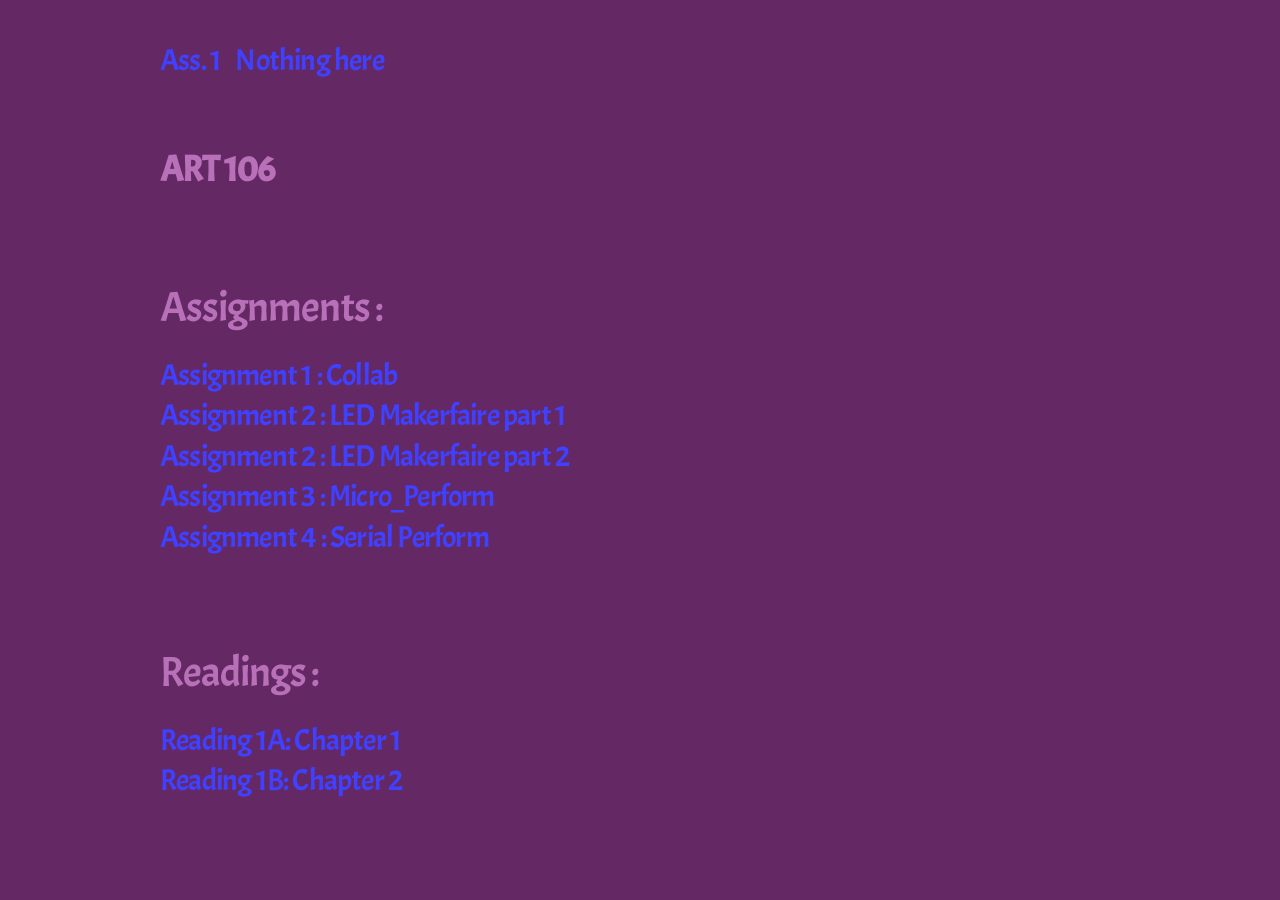
==== art-106/index.html @ c0d26175 "full page setup" ====
<!DOCTYPE html>
<html lang="en">

<head>

  <!-- Basic Page Needs –––––––––––––––––––––––––––––––––––––––––– -->
  <meta charset="utf-8">
  <title>ART 106</title>
  <meta name="description" content="">
  <meta name="author" content="">

  <!-- Mobile Specific Metas ––––––––––––––––––––––––––––––––––––– -->
  <meta name="viewport" content="width=device-width, initial-scale=1">

  <!-- FONT ––––––––––––––––––––––––––––––––––––––––------–––––––– -->
  <link href="//fonts.googleapis.com/css?family=Acme:400,300,600" rel="stylesheet" type="text/css">

  <!-- CSS & JS –––––––––––––––––––––––––––––––––––––––––––––––––– -->
  <script type="text/javascript" src="http://ajax.googleapis.com/ajax/libs/jquery/1.9.0/jquery.min.js"></script>
  <script type="text/javascript" src="css/overlaypopup.js"> </script>
  <link rel="stylesheet" href="css/normalize.css">
  <link rel="stylesheet" href="css/skeleton.css">
  <link rel="stylesheet" href="css/custom.css">

  <!-- Favicon –––––––––––––––––––––––––––––––––––––––––––––––––– -->
  <link rel="icon" type="image/png" href="images/IBG_Icon.png">

</head>

<body>
  <nav class="navbar">
    <div class="container nav_pad">
      <ul><b>
          <h4>
            <li><a class="navbar-link" href="p1.html">Ass. 1</a></li>
            <li><a class="navbar-link" href="pN.html"> Nothing here</a></li>
          </h4>
        </b></ul>
    </div>
  </nav>

  <div class="container">

    <div class="row section">
      <header id="header" class="twelve columns">
        <h3><b>ART 106</b></h3>
      </header>
    </div>


    <!-- NOTE!: For each row section make sure your column divs add up to 12. so 4+8, 6+6, 2+10, etc.-->
    <!-- Start Row //// -->

    <div class="row section">

      <h2>Assignments :</h2>
      <h4>

        <a href="a1.html">Assignment 1 : Collab</a><br>
        <a href="a2-1.html">Assignment 2 : LED Makerfaire part 1</a><br>
        <a href="a2-2.html">Assignment 2 : LED Makerfaire part 2</a><br>
        <a href="a3.html">Assignment 3 : Micro_Perform</a><br>
        <a href="a4.html">Assignment 4 : Serial Perform</a>

      </h4>

    </div>

    <div class="row section">

      <h2>Readings :</h2>
      <h4>

        <a href="r1a.html">Reading 1A: Chapter 1</a><br>
        <a href="r1b.html">Reading 1B: Chapter 2</a>

      </h4>
    </div>

  </div>

  <!--////  End of row section-->

  </div>

  </div>










</body>

</html>
---- art-106/css/skeleton.css ----
/*
* Skeleton V2.0.4
* Copyright 2014, Dave Gamache
* www.getskeleton.com
* Free to use under the MIT license.
* http://www.opensource.org/licenses/mit-license.php
* 12/29/2014
*/


/* Table of contents
––––––––––––––––––––––––––––––––––––––––––––––––––
- Grid
- Base Styles
- Typography
- Links
- Buttons
- Forms
- Lists
- Code
- Tables
- Spacing
- Utilities
- Clearing
- Media Queries
*/


/* Grid
–––––––––––––––––––––––––––––––––––––––––––––––––– */
.container {
  position: relative;
  width: 100%;
  max-width: 960px;
  margin: 0 auto;
  padding: 0 20px;
  box-sizing: border-box; }
.column,
.columns {
  width: 100%;
  float: left;
  box-sizing: border-box; }

/* For devices larger than 400px */
@media (min-width: 400px) {
  .container {
    width: 85%;
    padding: 0; }
}

/* For devices larger than 550px */
@media (min-width: 550px) {
  .container {
    width: 80%; }
  .column,
  .columns {
    margin-left: 4%; }
  .column:first-child,
  .columns:first-child {
    margin-left: 0; }

  .one.column,
  .one.columns                    { width: 4.66666666667%; }
  .two.columns                    { width: 13.3333333333%; }
  .three.columns                  { width: 22%;            }
  .four.columns                   { width: 30.6666666667%; }
  .five.columns                   { width: 39.3333333333%; }
  .six.columns                    { width: 48%;            }
  .seven.columns                  { width: 56.6666666667%; }
  .eight.columns                  { width: 65.3333333333%; }
  .nine.columns                   { width: 74.0%;          }
  .ten.columns                    { width: 82.6666666667%; }
  .eleven.columns                 { width: 91.3333333333%; }
  .twelve.columns                 { width: 100%; margin-left: 0; }

  .one-third.column               { width: 30.6666666667%; }
  .two-thirds.column              { width: 65.3333333333%; }

  .one-half.column                { width: 48%; }

  /* Offsets */
  .offset-by-one.column,
  .offset-by-one.columns          { margin-left: 8.66666666667%; }
  .offset-by-two.column,
  .offset-by-two.columns          { margin-left: 17.3333333333%; }
  .offset-by-three.column,
  .offset-by-three.columns        { margin-left: 26%;            }
  .offset-by-four.column,
  .offset-by-four.columns         { margin-left: 34.6666666667%; }
  .offset-by-five.column,
  .offset-by-five.columns         { margin-left: 43.3333333333%; }
  .offset-by-six.column,
  .offset-by-six.columns          { margin-left: 52%;            }
  .offset-by-seven.column,
  .offset-by-seven.columns        { margin-left: 60.6666666667%; }
  .offset-by-eight.column,
  .offset-by-eight.columns        { margin-left: 69.3333333333%; }
  .offset-by-nine.column,
  .offset-by-nine.columns         { margin-left: 78.0%;          }
  .offset-by-ten.column,
  .offset-by-ten.columns          { margin-left: 86.6666666667%; }
  .offset-by-eleven.column,
  .offset-by-eleven.columns       { margin-left: 95.3333333333%; }

  .offset-by-one-third.column,
  .offset-by-one-third.columns    { margin-left: 34.6666666667%; }
  .offset-by-two-thirds.column,
  .offset-by-two-thirds.columns   { margin-left: 69.3333333333%; }

  .offset-by-one-half.column,
  .offset-by-one-half.columns     { margin-left: 52%; }

}


/* Base Styles
–––––––––––––––––––––––––––––––––––––––––––––––––– */
/* NOTE
html is set to 62.5% so that all the REM measurements throughout Skeleton
are based on 10px sizing. So basically 1.5rem = 15px :) */
html {
  font-size: 62.5%; }
body {
  font-size: 1.5em; /* currently ems cause chrome bug misinterpreting rems on body element */
  line-height: 1.6;
  font-weight: 400;
  font-family:  


    /* legit fonts */
"DynaPuff", "Fuzzy Bubbles", "Audiowide", "Sofia",
 "Rubik", "Sora", "Kanit", "Silkscreen", "Comic Neue",
 "Irish Grover", "Acme", "Oxygen", "Rajdhani", "Unkempt",

    /* fun fonts */
"Hanalei", "Slackey", "Splash", "Hanalei Fill", "Warnes",
 "Nabla", "Honk", "Rubik Puddles", "Creepster", "Bangers", 
 "Source Code Pro", "Yellowtail", "Anton", "VT323",
 "Rubik Mono One", "Rubik Iso", "Rubik Glitch", "Press Start 2P",

  "HelveticaNeue", "Helvetica Neue", Helvetica, Arial, sans-serif;
  color: #222; }


/* Typography
–––––––––––––––––––––––––––––––––––––––––––––––––– */
h1, h2, h3, h4, h5, h6 {
  margin-top: 0;
  margin-bottom: 2rem;
  font-weight: 300; }
h1 { font-size: 4.0rem; line-height: 1.2;  letter-spacing: -.1rem;}
h2 { font-size: 3.6rem; line-height: 1.25; letter-spacing: -.1rem; }
h3 { font-size: 3.0rem; line-height: 1.3;  letter-spacing: -.1rem; }
h4 { font-size: 2.4rem; line-height: 1.35; letter-spacing: -.08rem; }
h5 { font-size: 1.8rem; line-height: 1.5;  letter-spacing: -.05rem; }
h6 { font-size: 1.5rem; line-height: 1.6;  letter-spacing: 0; }

/* Larger than phablet */
@media (min-width: 550px) {
  h1 { font-size: 5.0rem; }
  h2 { font-size: 4.2rem; }
  h3 { font-size: 3.6rem; }
  h4 { font-size: 3.0rem; }
  h5 { font-size: 2.4rem; }
  h6 { font-size: 1.5rem; }
}

p {
  margin-top: 0; }


/* Links
–––––––––––––––––––––––––––––––––––––––––––––––––– */
a {
  color: #1EAEDB; 
  text-decoration: none;
}
a:hover {
  color: #0FA0CE;
  text-decoration: none;
}


/* Buttons
–––––––––––––––––––––––––––––––––––––––––––––––––– */
.button,
button,
input[type="submit"],
input[type="reset"],
input[type="button"] {
  display: inline-block;
  height: 38px;
  padding: 0 30px;
  color: #555;
  text-align: center;
  font-size: 11px;
  font-weight: 600;
  line-height: 38px;
  letter-spacing: .1rem;
  text-transform: uppercase;
  text-decoration: none;
  white-space: nowrap;
  background-color: transparent;
  border-radius: 4px;
  border: 1px solid #bbb;
  cursor: pointer;
  box-sizing: border-box; }
.button:hover,
button:hover,
input[type="submit"]:hover,
input[type="reset"]:hover,
input[type="button"]:hover,
.button:focus,
button:focus,
input[type="submit"]:focus,
input[type="reset"]:focus,
input[type="button"]:focus {
  color: #333;
  border-color: #888;
  outline: 0; }
.button.button-primary,
button.button-primary,
input[type="submit"].button-primary,
input[type="reset"].button-primary,
input[type="button"].button-primary {
  color: #FFF;
  background-color: #33C3F0;
  border-color: #33C3F0; }
.button.button-primary:hover,
button.button-primary:hover,
input[type="submit"].button-primary:hover,
input[type="reset"].button-primary:hover,
input[type="button"].button-primary:hover,
.button.button-primary:focus,
button.button-primary:focus,
input[type="submit"].button-primary:focus,
input[type="reset"].button-primary:focus,
input[type="button"].button-primary:focus {
  color: #FFF;
  background-color: #1EAEDB;
  border-color: #1EAEDB; }


/* Forms
–––––––––––––––––––––––––––––––––––––––––––––––––– */
input[type="email"],
input[type="number"],
input[type="search"],
input[type="text"],
input[type="tel"],
input[type="url"],
input[type="password"],
textarea,
select {
  height: 38px;
  padding: 6px 10px; /* The 6px vertically centers text on FF, ignored by Webkit */
  background-color: #fff;
  border: 1px solid #D1D1D1;
  border-radius: 4px;
  box-shadow: none;
  box-sizing: border-box; }
/* Removes awkward default styles on some inputs for iOS */
input[type="email"],
input[type="number"],
input[type="search"],
input[type="text"],
input[type="tel"],
input[type="url"],
input[type="password"],
textarea {
  -webkit-appearance: none;
     -moz-appearance: none;
          appearance: none; }
textarea {
  min-height: 65px;
  padding-top: 6px;
  padding-bottom: 6px; }
input[type="email"]:focus,
input[type="number"]:focus,
input[type="search"]:focus,
input[type="text"]:focus,
input[type="tel"]:focus,
input[type="url"]:focus,
input[type="password"]:focus,
textarea:focus,
select:focus {
  border: 1px solid #33C3F0;
  outline: 0; }
label,
legend {
  display: block;
  margin-bottom: .5rem;
  font-weight: 600; }
fieldset {
  padding: 0;
  border-width: 0; }
input[type="checkbox"],
input[type="radio"] {
  display: inline; }
label > .label-body {
  display: inline-block;
  margin-left: .5rem;
  font-weight: normal; }


/* Lists
–––––––––––––––––––––––––––––––––––––––––––––––––– */
ul {
  list-style: circle inside; }
ol {
  list-style: decimal inside; }
ol, ul {
  padding-left: 0;
  margin-top: 0; }
ul ul,
ul ol,
ol ol,
ol ul {
  margin: 1.5rem 0 1.5rem 3rem;
  font-size: 90%; }
li {
  margin-bottom: 1rem; }


/* Code
–––––––––––––––––––––––––––––––––––––––––––––––––– */
code {
  padding: .2rem .5rem;
  margin: 0 .2rem;
  font-size: 90%;
  white-space: nowrap;
  background: #F1F1F1;
  border: 1px solid #E1E1E1;
  border-radius: 4px; }
pre > code {
  display: block;
  padding: 1rem 1.5rem;
  white-space: pre; }


/* Tables
–––––––––––––––––––––––––––––––––––––––––––––––––– */
th,
td {
  padding: 12px 15px;
  text-align: left;
  border-bottom: 1px solid #E1E1E1; }
th:first-child,
td:first-child {
  padding-left: 0; }
th:last-child,
td:last-child {
  padding-right: 0; }


/* Spacing
–––––––––––––––––––––––––––––––––––––––––––––––––– */
button,
.button {
  margin-bottom: 1rem; }
input,
textarea,
select,
fieldset {
  margin-bottom: 1.5rem; }
pre,
blockquote,
dl,
figure,
table,
p,
ul,
ol,
form {
  margin-bottom: 2.5rem; }


/* Utilities
–––––––––––––––––––––––––––––––––––––––––––––––––– */
.u-full-width {
  width: 100%;
  box-sizing: border-box; }
.u-max-full-width {
  max-width: 100%;
  box-sizing: border-box; }
.u-pull-right {
  float: right; }
.u-pull-left {
  float: left; }


/* Misc
–––––––––––––––––––––––––––––––––––––––––––––––––– */
hr {
  margin-top: 3rem;
  margin-bottom: 3.5rem;
  border-width: 0;
  border-top: 1px solid #E1E1E1; }


/* Clearing
–––––––––––––––––––––––––––––––––––––––––––––––––– */

/* Self Clearing Goodness */
.container:after,
.row:after,
.u-cf {
  content: "";
  display: table;
  clear: both; }


/* Media Queries
–––––––––––––––––––––––––––––––––––––––––––––––––– */
/*
Note: The best way to structure the use of media queries is to create the queries
near the relevant code. For example, if you wanted to change the styles for buttons
on small devices, paste the mobile query code up in the buttons section and style it
there.
*/


/* Larger than mobile */
@media (min-width: 400px) {}

/* Larger than phablet (also point when grid becomes active) */
@media (min-width: 550px) {}

/* Larger than tablet */
@media (min-width: 750px) {}

/* Larger than desktop */
@media (min-width: 1000px) {}

/* Larger than Desktop HD */
@media (min-width: 1200px) {}
---- art-106/css/custom.css ----
body {

  
color:rgb(184, 112, 184);
background-color: rgb(100, 40, 100);

}

.widecontainer {
  position: relative;
  width: 100%;
  max-width: 1500px;
  margin: 0 auto;
  padding: 0 20px;
  box-sizing: border-box; }

a:link {
    color: rgb(64, 64, 255);
    text-decoration: none;
}

a:visited {
    text-decoration: none;
    color: rgb(128, 128, 255);
}
a:hover {
    text-decoration: none;
    color: rgb(255, 255, 255);
}
a:active {
    text-decoration: none;
    color: rgb(0, 0, 0);
}

td, th {
    color: #A0522D;
}



.nav_pad{
  padding-top:40px;
}
.section{
  padding-top: 30px;
  padding-bottom:40px;

}

.mid-section{
  padding-top: 120px;
  padding-bottom:40px;

}

.key {
  font-weight:bold;


}
.stripe {
 background-color: #DADADA;
}


ul.disc{
  list-style: disc;
  margin-left: 15px
}


.navbar ul li{
    list-style: none;
    display: inline-block;
    padding-right:10px;
}


.statement_text {
/** eagles green  */
    background-color: rgb(0, 73, 83);
    padding: 12.5px;
    margin-top: 23px;
    border: 12.5px dashed rgb(255, 255, 255);
}
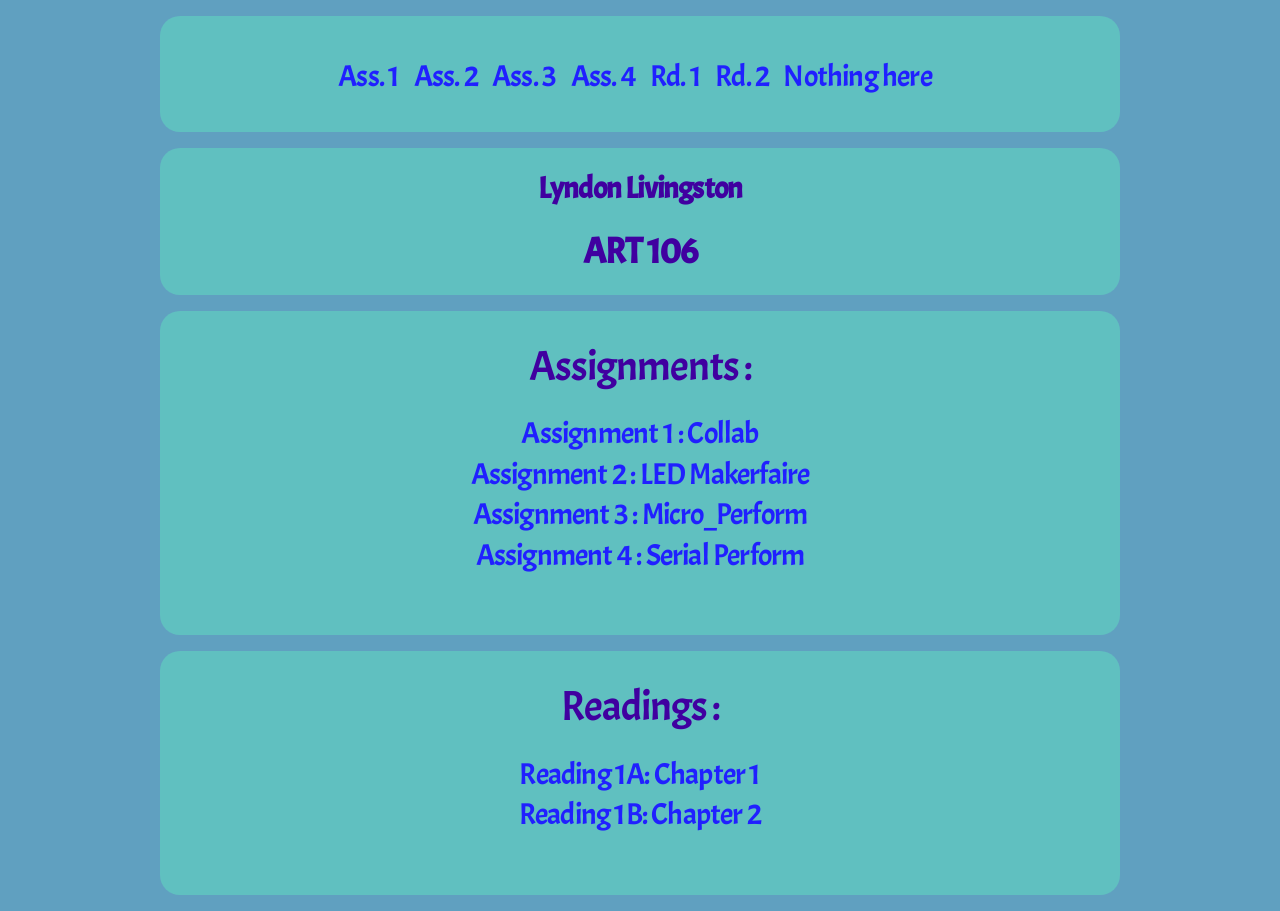
==== commit 1dc9977c: "css page fix" ====
--- a/art-106/index.html
+++ b/art-106/index.html
@@ -32,7 +32,13 @@
     <div class="container nav_pad">
       <ul><b>
           <h4>
-            <li><a class="navbar-link" href="p1.html">Ass. 1</a></li>
+            <li><a class="navbar-link" href="a1.html">Ass. 1</a></li>
+            <li><a class="navbar-link" href="a2.html">Ass. 2</a></li>
+            <li><a class="navbar-link" href="a3.html">Ass. 3</a></li>
+            <li><a class="navbar-link" href="a4.html">Ass. 4</a></li>
+            <li><a class="navbar-link" href="r1a.html">Rd. 1</a></li>
+            <li><a class="navbar-link" href="r1b.html">Rd. 2</a></li>
+
             <li><a class="navbar-link" href="pN.html"> Nothing here</a></li>
           </h4>
         </b></ul>
@@ -41,8 +47,9 @@
 
   <div class="container">
 
-    <div class="row section">
+    <div class="row head">
       <header id="header" class="twelve columns">
+        <h4><b>Lyndon Livingston</b></h4>
         <h3><b>ART 106</b></h3>
       </header>
     </div>
@@ -57,8 +64,7 @@
       <h4>
 
         <a href="a1.html">Assignment 1 : Collab</a><br>
-        <a href="a2-1.html">Assignment 2 : LED Makerfaire part 1</a><br>
-        <a href="a2-2.html">Assignment 2 : LED Makerfaire part 2</a><br>
+        <a href="a2.html">Assignment 2 : LED Makerfaire</a><br>
         <a href="a3.html">Assignment 3 : Micro_Perform</a><br>
         <a href="a4.html">Assignment 4 : Serial Perform</a>
 
--- a/art-106/css/custom.css
+++ b/art-106/css/custom.css
@@ -1,8 +1,8 @@
 body {
 
-  
-color:rgb(184, 112, 184);
-background-color: rgb(100, 40, 100);
+
+  color: rgb(64, 0, 160);
+  background-color: rgb(96, 160, 192);
 
 }
 
@@ -12,74 +12,105 @@
   max-width: 1500px;
   margin: 0 auto;
   padding: 0 20px;
-  box-sizing: border-box; }
+  box-sizing: border-box;
+}
 
 a:link {
-    color: rgb(64, 64, 255);
-    text-decoration: none;
+  color: rgb(32, 32, 255);
+  text-decoration: none;
 }
 
 a:visited {
-    text-decoration: none;
-    color: rgb(128, 128, 255);
-}
-a:hover {
-    text-decoration: none;
-    color: rgb(255, 255, 255);
-}
-a:active {
-    text-decoration: none;
-    color: rgb(0, 0, 0);
+  text-decoration: none;
+  color: rgb(96, 96, 255);
 }
 
-td, th {
-    color: #A0522D;
+a:hover {
+  text-decoration: none;
+  color: rgb(255, 255, 255);
+}
+
+a:active {
+  text-decoration: none;
+  color: rgb(0, 0, 0);
+}
+
+td,
+th {
+  color: #A0522D;
 }
 
 
 
-.nav_pad{
-  padding-top:40px;
-}
-.section{
-  padding-top: 30px;
-  padding-bottom:40px;
-
+.nav_pad {
+  text-align: center;
+  padding-top: 40px;
+  background-color: rgb(96, 192, 192);
+  padding-left: 5%;
+  padding-right: 5%;
+  margin-top: 16px;
+  margin-bottom: 16px;
+  border-radius: 20px;
 }
 
-.mid-section{
+.center {
+  text-align: center;
+}
+
+.section {
+  text-align: center;
+  padding-top: 30px;
+  padding-bottom: 40px;
+  background-color: rgb(96, 192, 192);
+  padding-left: 5%;
+  padding-right: 5%;
+  margin-top: 16px;
+  margin-bottom: 16px;
+  border-radius: 20px;
+}
+
+.head {
+  text-align: center;
+  padding-top: 20px;
+  background-color: rgb(96, 192, 192);
+  /* width: 250px; */
+  padding-left: 5%;
+  padding-right: 5%;
+  border-radius: 20px;
+  /* translate: 250px; */
+}
+
+.mid-section {
   padding-top: 120px;
-  padding-bottom:40px;
-
+  padding-bottom: 40px;
 }
 
 .key {
-  font-weight:bold;
+  font-weight: bold;
+}
 
-
-}
 .stripe {
- background-color: #DADADA;
+  background-color: #DADADA;
 }
 
 
-ul.disc{
+ul.disc {
   list-style: disc;
   margin-left: 15px
 }
 
 
-.navbar ul li{
-    list-style: none;
-    display: inline-block;
-    padding-right:10px;
+.navbar ul li {
+  list-style: none;
+  display: inline-block;
+  padding-right: 10px;
 }
 
 
 .statement_text {
-/** eagles green  */
-    background-color: rgb(0, 73, 83);
-    padding: 12.5px;
-    margin-top: 23px;
-    border: 12.5px dashed rgb(255, 255, 255);
-}
+  /** eagles green  */
+  background-color: rgb(0, 73, 83);
+  padding: 12.5px;
+  margin-top: 23px;
+  border: 12.5px dashed rgb(255, 255, 255);
+}
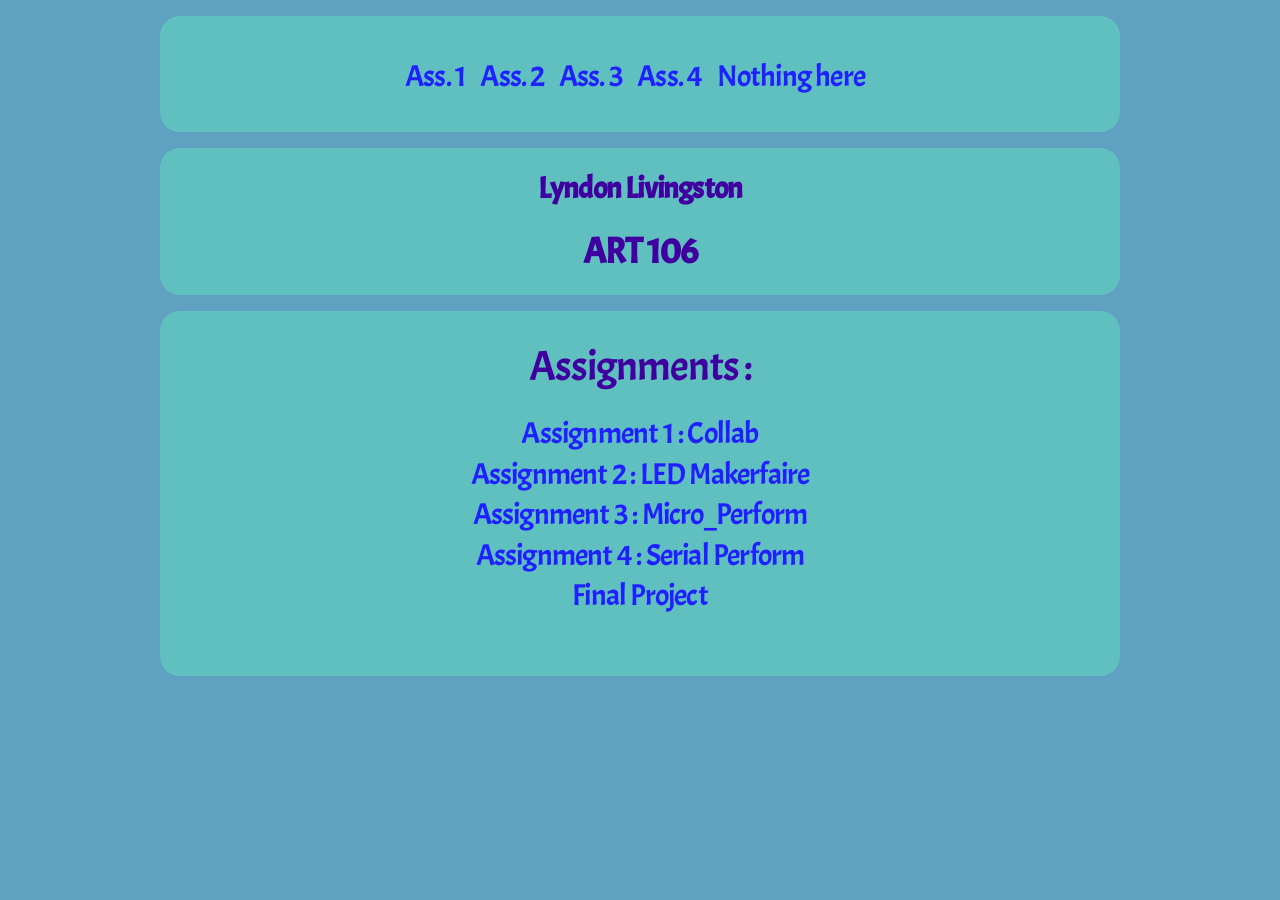
==== commit 605e0b16: "ass 1-4" ====
--- a/art-106/index.html
+++ b/art-106/index.html
@@ -36,8 +36,8 @@
             <li><a class="navbar-link" href="a2.html">Ass. 2</a></li>
             <li><a class="navbar-link" href="a3.html">Ass. 3</a></li>
             <li><a class="navbar-link" href="a4.html">Ass. 4</a></li>
-            <li><a class="navbar-link" href="r1a.html">Rd. 1</a></li>
-            <li><a class="navbar-link" href="r1b.html">Rd. 2</a></li>
+            <!-- <li><a class="navbar-link" href="r1a.html">Rd. 1</a></li> -->
+            <!-- <li><a class="navbar-link" href="r1b.html">Rd. 2</a></li> -->
 
             <li><a class="navbar-link" href="pN.html"> Nothing here</a></li>
           </h4>
@@ -66,13 +66,14 @@
         <a href="a1.html">Assignment 1 : Collab</a><br>
         <a href="a2.html">Assignment 2 : LED Makerfaire</a><br>
         <a href="a3.html">Assignment 3 : Micro_Perform</a><br>
-        <a href="a4.html">Assignment 4 : Serial Perform</a>
+        <a href="a4.html">Assignment 4 : Serial Perform</a><br>
+        <a href="f.html">Final Project</a>
 
       </h4>
 
     </div>
 
-    <div class="row section">
+    <!-- <div class="row section">
 
       <h2>Readings :</h2>
       <h4>
@@ -81,7 +82,7 @@
         <a href="r1b.html">Reading 1B: Chapter 2</a>
 
       </h4>
-    </div>
+    </div> -->
 
   </div>
 
--- a/art-106/css/custom.css
+++ b/art-106/css/custom.css
@@ -69,6 +69,10 @@
   border-radius: 20px;
 }
 
+.fix{
+  background-color: rgb(96, 192, 192);
+}
+
 .head {
   text-align: center;
   padding-top: 20px;
@@ -108,9 +112,123 @@
 
 
 .statement_text {
-  /** eagles green  */
+  /* eagles green  */
   background-color: rgb(0, 73, 83);
   padding: 12.5px;
   margin-top: 23px;
   border: 12.5px dashed rgb(255, 255, 255);
-}+}
+
+.videoWrapper {
+  position: relative;
+  padding-top: 100%
+    /*padding-bottom: 56.25%;  16:9 aspect ratio (height/width) */
+    /*height: 0;
+  overflow: hidden;*/
+}
+
+.video-container {
+  width: 100%;
+  /* Change this percentage as needed */
+  margin: 0 auto;
+  /* Center the column */
+}
+
+/* CADRE*/
+/* img {
+    width: 100%;
+}
+
+iframe{
+    display: block;
+    margin: auto;
+}
+
+.border-bottom {
+    border-bottom: none !important;
+}
+
+.shadow-lg {
+    box-shadow: none !important;
+}
+
+.navbar-width {
+    max-width: 1320px !important;
+    margin: auto !important;
+}
+
+.fakeimg {
+    height: 200px;
+    background: white;
+    text-align: center;
+    mix-blend-mode: multiply;
+}
+
+.btn-dark, 
+.btn-primary{
+    background-color: #7e67f6;
+    border: none;
+}
+
+.btn:hover{
+    background-color: #129b77;
+}
+
+.bg-primary{
+    background-color: #7e67f6!important;
+}
+
+.bi{
+    fill: #7e67f6;
+    transition: fill .15s ease-in-out;
+}
+
+#Layer_2{
+    fill: #129b77;
+    transition: fill .15s ease-in-out;
+}
+
+#Layer_2:hover{
+    fill: #7e67f6;
+    transition: fill .15s ease-in-out;
+}
+
+#slideshow{
+    margin: auto;
+}
+
+a.navbar-brand{
+    transition: ease-in-out;
+}
+
+a.navbar-brand:hover{
+    transition: ease-in-out;
+}
+
+.accordion{
+    mix-blend-mode: multiply;
+}
+
+.card-img-top.d-block.img-fluid.rounded{
+    background-color: #fff0!important;
+}
+
+.col-sm-3.mt-5.card.border-0{
+    background-color: #fff0!important;
+}
+
+.text-center{
+    max-width: 788px;
+    margin: auto;
+}
+
+.bi:hover{
+    fill:#129b77!important;
+    transition: fill .15s ease-in-out;
+}
+
+.img-wrapper {
+  display:inline-block; 
+  width:100px; 
+  overflow:hidden; 
+} */
